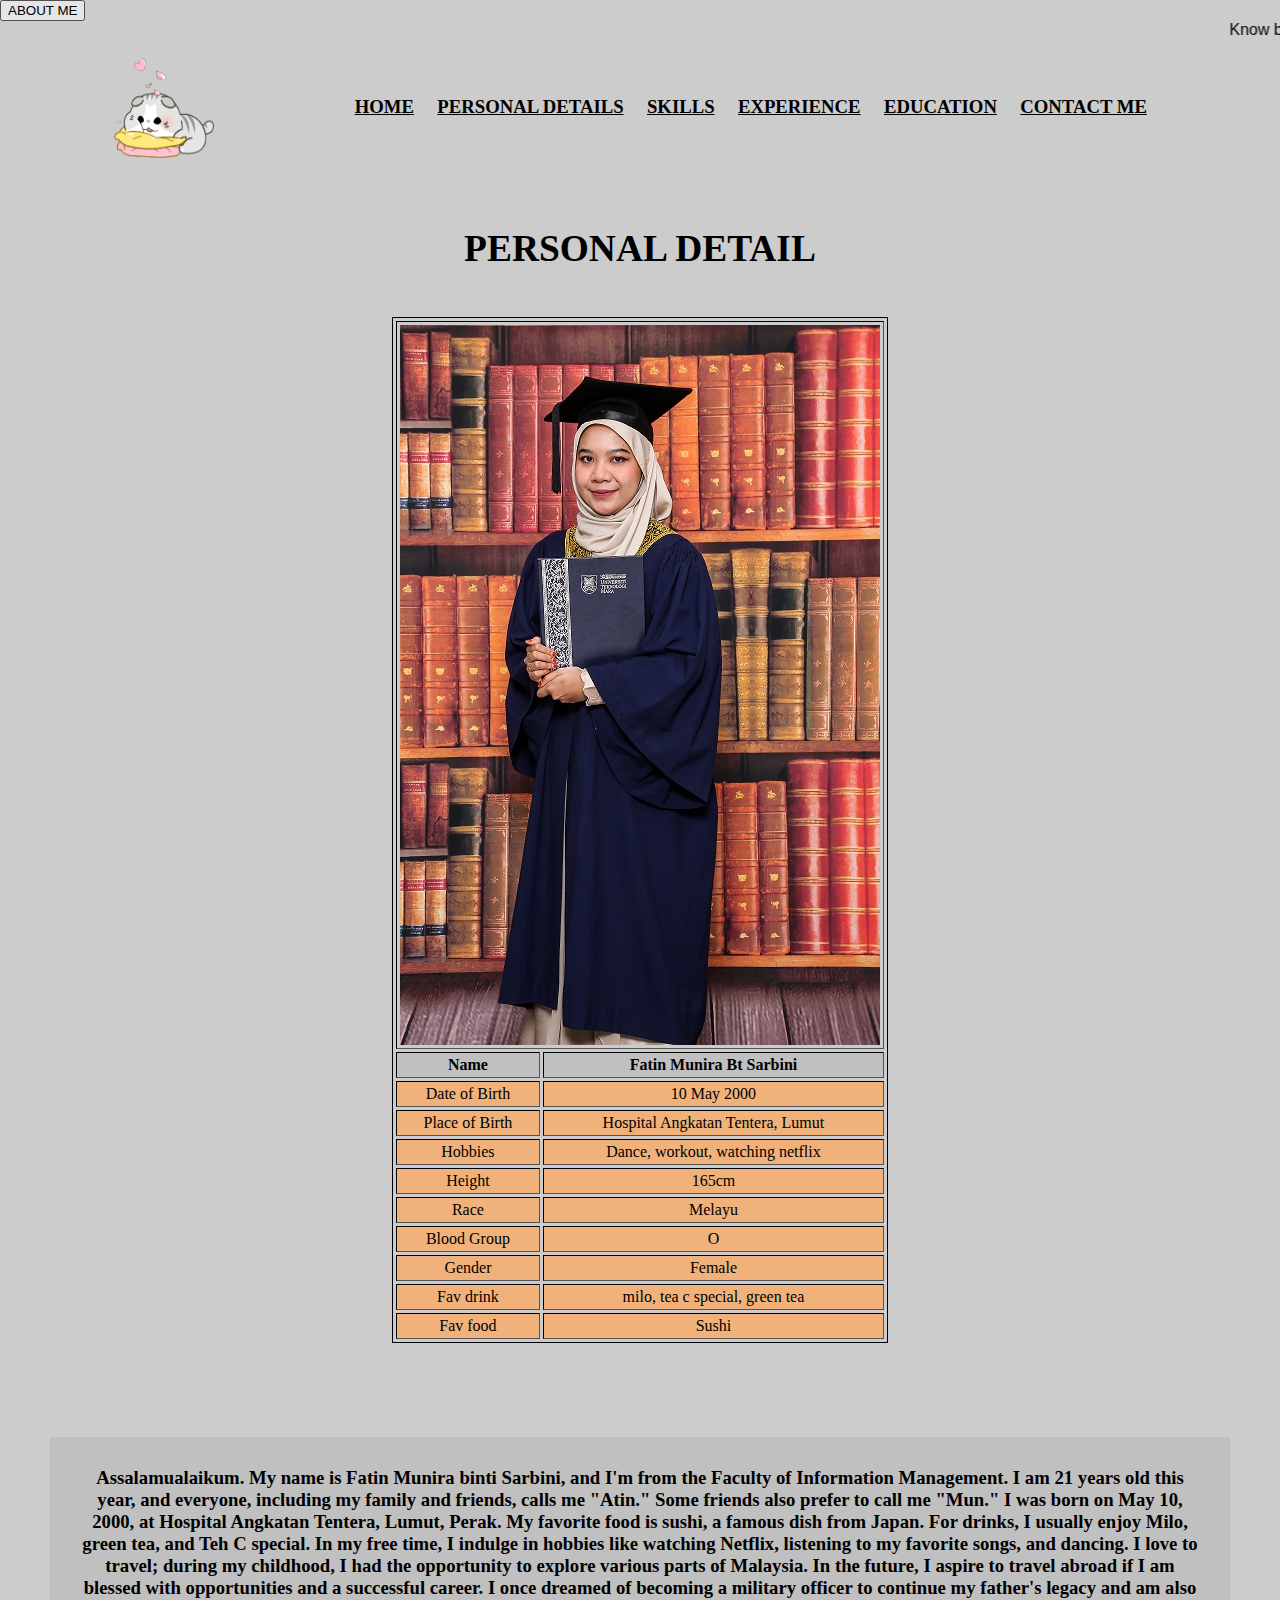
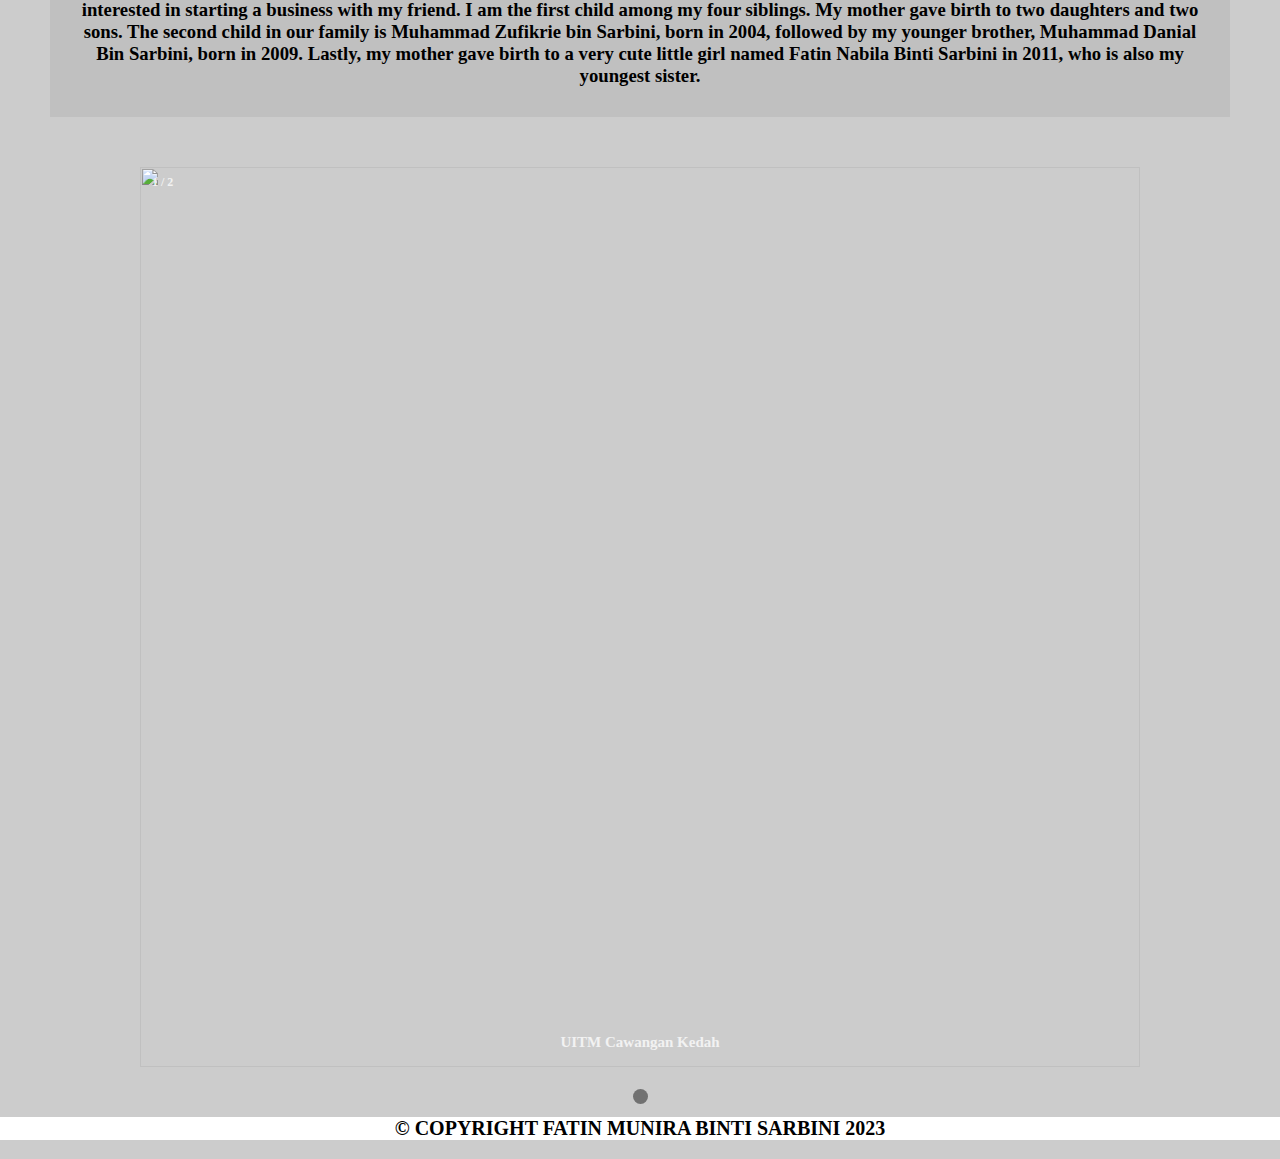
==== personal.html @ d1ed3d16 "First Commit" ====
<div class="w3-container w3-left">
    <div class="w3-bar">
        <a href="aboutme.html" target="_self">
      <button class="w3-button w3-brown">ABOUT ME</button></a>
    </div>
<head>
<link rel="stylesheet" type="text/css"
href="style.css" />
	<meta charset="utf-8">
	<title>
		My Personal Website
	</title>
</head>
<marquee>Know better about me!</marquee>
<body background="image/wallpaper1.jpg" link="000" alink="#017bf5" vlink="000">
	<br />
	<h3 align="center">
		<img src="image/cutelogo.png" alt="alternatetext" width="100" height="100">
		
		&nbsp;&nbsp;&nbsp;&nbsp;&nbsp;&nbsp;&nbsp;&nbsp;&nbsp;&nbsp;&nbsp;&nbsp;
		&nbsp;&nbsp;&nbsp;&nbsp;&nbsp;&nbsp;&nbsp;&nbsp;&nbsp;&nbsp;&nbsp;&nbsp;
	
		<font face="cinzel">
			

			<a href="index.html">HOME</a>&nbsp;&nbsp;&nbsp;&nbsp;
			<a href="personal.html">PERSONAL DETAILS</a>&nbsp;&nbsp;&nbsp;&nbsp;
			<a href="skills.html">SKILLS</a>&nbsp;&nbsp;&nbsp;&nbsp;
			<a href="experience.html">EXPERIENCE</a>&nbsp;&nbsp;&nbsp;&nbsp;
			<a href="education.html">EDUCATION</a>&nbsp;&nbsp;&nbsp;&nbsp;
			<a href="contactme.html">CONTACT ME</a>&nbsp;&nbsp;&nbsp;&nbsp;
<br>
<br>
<br>
<h1>PERSONAL DETAIL</H1>



<table border="1" width="20%" align="center" cellpadding="3" 
cellspacing="3">
<tr>
<td colspan="3"><img src="image/konvo.JPG"></td>
</tr>
<tr>
<th bgcolor="silver">Name</th>
<th bgcolor="silver">Fatin Munira Bt Sarbini</th>
</tr>
<tr>
<td align="center" bgcolor="#F0B27A">Date of Birth</td>
<td align="center" bgcolor="#F0B27A">10 May 2000</td>
</tr>
<tr>
<td align="center" bgcolor="#F0B27A">Place of Birth</td>
<td align="center" bgcolor="#F0B27A">Hospital Angkatan Tentera, Lumut</td>
</tr>
<tr>
<td align="center" bgcolor="#F0B27A">Hobbies</td>
<td align="center" bgcolor="#F0B27A">Dance, workout, watching netflix</td>
</tr>
<tr>
<td align="center" bgcolor="#F0B27A">Height</td>
<td align="center" bgcolor="#F0B27A">165cm</td>
</tr>
<tr>
<td align="center" bgcolor="#F0B27A">Race</td>
<td align="center" bgcolor="#F0B27A">Melayu</td>
</tr>
<tr>
<td align="center" bgcolor="#F0B27A">Blood Group</td>
<td align="center" bgcolor="#F0B27A">O</td>
</tr>
<tr>
<td align="center" bgcolor="#F0B27A">Gender</td>
<td align="center" bgcolor="#F0B27A"> Female </td>
</tr>
<tr>
<td align="center" bgcolor="#F0B27A">Fav drink</td>
<td align="center" bgcolor="#F0B27A">milo, tea c special, green tea</td>
</tr>
<tr>
<td align="center" bgcolor="#F0B27A">Fav food</td>
<td align="center" bgcolor="#F0B27A">Sushi</td>
</tr>
<br>
</table>
<br>
<br>



<p>	Assalamualaikum. My name is Fatin Munira binti Sarbini, and I'm from the Faculty of Information Management. I am 21 years old this year, and everyone, including my family and friends, calls me "Atin." Some friends also prefer to call me "Mun."

I was born on May 10, 2000, at Hospital Angkatan Tentera, Lumut, Perak. My favorite food is sushi, a famous dish from Japan. For drinks, I usually enjoy Milo, green tea, and Teh C special. In my free time, I indulge in hobbies like watching Netflix, listening to my favorite songs, and dancing. I love to travel; during my childhood, I had the opportunity to explore various parts of Malaysia. In the future, I aspire to travel abroad if I am blessed with opportunities and a successful career. I once dreamed of becoming a military officer to continue my father's legacy and am also interested in starting a business with my friend.

I am the first child among my four siblings. My mother gave birth to two daughters and two sons. The second child in our family is Muhammad Zufikrie bin Sarbini, born in 2004, followed by my younger brother, Muhammad Danial Bin Sarbini, born in 2009. Lastly, my mother gave birth to a very cute little girl named Fatin Nabila Binti Sarbini in 2011, who is also my youngest sister.
</p>

<!DOCTYPE html>
<head>
	<meta charset="utf-8">
	<title>
		My Personal Website
	</title>
<meta name="viewport" content="width=device-width, initial-scale=1">
<style>
* {box-sizing: border-box}
body {font-family: Verdana, sans-serif; margin:0}
.mySlides {display: none}
img {vertical-align: middle;}

/* Slideshow container */
.slideshow-container {
  max-width: 1000px;
  position: relative;
  margin: auto;
}

/* Next & previous buttons */
.prev, .next {
  cursor: pointer;
  position: absolute;
  top: 50%;
  width: auto;
  padding: 16px;
  margin-top: -22px;
  color: white;
  font-weight: bold;
  font-size: 18px;
  transition: 0.6s ease;
  border-radius: 0 3px 3px 0;
  user-select: none;
}

/* Position the "next button" to the right */
.next {
  right: 0;
  border-radius: 3px 0 0 3px;
}

/* On hover, add a black background color with a little bit see-through */
.prev:hover, .next:hover {
  background-color: rgba(0,0,0,0.8);
}

/* Caption text */
.text {
  color: #f2f2f2;
  font-size: 15px;
  padding: 8px 12px;
  position: absolute;
  bottom: 8px;
  width: 100%;
  text-align: center;
}

/* Number text (1/3 etc) */
.numbertext {
  color: #f2f2f2;
  font-size: 12px;
  padding: 8px 12px;
  position: absolute;
  top: 0;
}

/* The dots/bullets/indicators */
.dot {
  cursor: pointer;
  height: 15px;
  width: 15px;
  margin: 0 2px;
  background-color: #bbb;
  border-radius: 50%;
  display: inline-block;
  transition: background-color 0.6s ease;
}

.active, .dot:hover {
  background-color: #717171;
}

/* Fading animation */
.fade {
  -webkit-animation-name: fade;
  -webkit-animation-duration: 1.5s;
  animation-name: fade;
  animation-duration: 1.5s;
}

@-webkit-keyframes fade {
  from {opacity: .4} 
  to {opacity: 1}
}

@keyframes fade {
  from {opacity: .4} 
  to {opacity: 1}
}

/* On smaller screens, decrease text size */
@media only screen and (max-width: 300px) {
  .prev, .next,.text {font-size: 11px}
}
</style>
</head>
<body>

<div class="slideshow-container">

<div class="mySlides fade">
  <div class="numbertext">1 / 2</div>
  <img src="image/UITM.jpg" style="width:100%">
  <div class="text">UITM Cawangan Kedah</div>
</div>






</div>
<br>

<div style="text-align:center">
  <span class="dot" onclick="currentSlide(1)"></span> 
  
  
</div>

<script>
var slideIndex = 1;
showSlides(slideIndex);

function plusSlides(n) {
  showSlides(slideIndex += n);
}

function currentSlide(n) {
  showSlides(slideIndex = n);
}

function showSlides(n) {
  var i;
  var slides = document.getElementsByClassName("mySlides");
  var dots = document.getElementsByClassName("dot");
  if (n > slides.length) {slideIndex = 1}    
  if (n < 1) {slideIndex = slides.length}
  for (i = 0; i < slides.length; i++) {
      slides[i].style.display = "none";  
  }
  for (i = 0; i < dots.length; i++) {
      dots[i].className = dots[i].className.replace(" active", "");
  }
  slides[slideIndex-1].style.display = "block";  
  dots[slideIndex-1].className += " active";
}
</script>


  </table>

  <h1 style="text-align:center; background-color: #ffffff;font-size: 20px;" >&copy COPYRIGHT FATIN MUNIRA BINTI SARBINI 2023</h1>
---- style.css ----
h1 {
  color: black;
}
p {
  color: black;
}

p {
  border: 2px solid ;
  padding: 30px;
}

p {
  border: 0px solid ;
  margin: 50px;
}

h1 {
  background-color: ;
}

div {
  background-color: ;
}

p {
  background-color: silver;
}

table {
  border: 1px solid black;
}

body {
 background-image: url("image/wallpaper1.png");
 background-color: #cccccc;
}
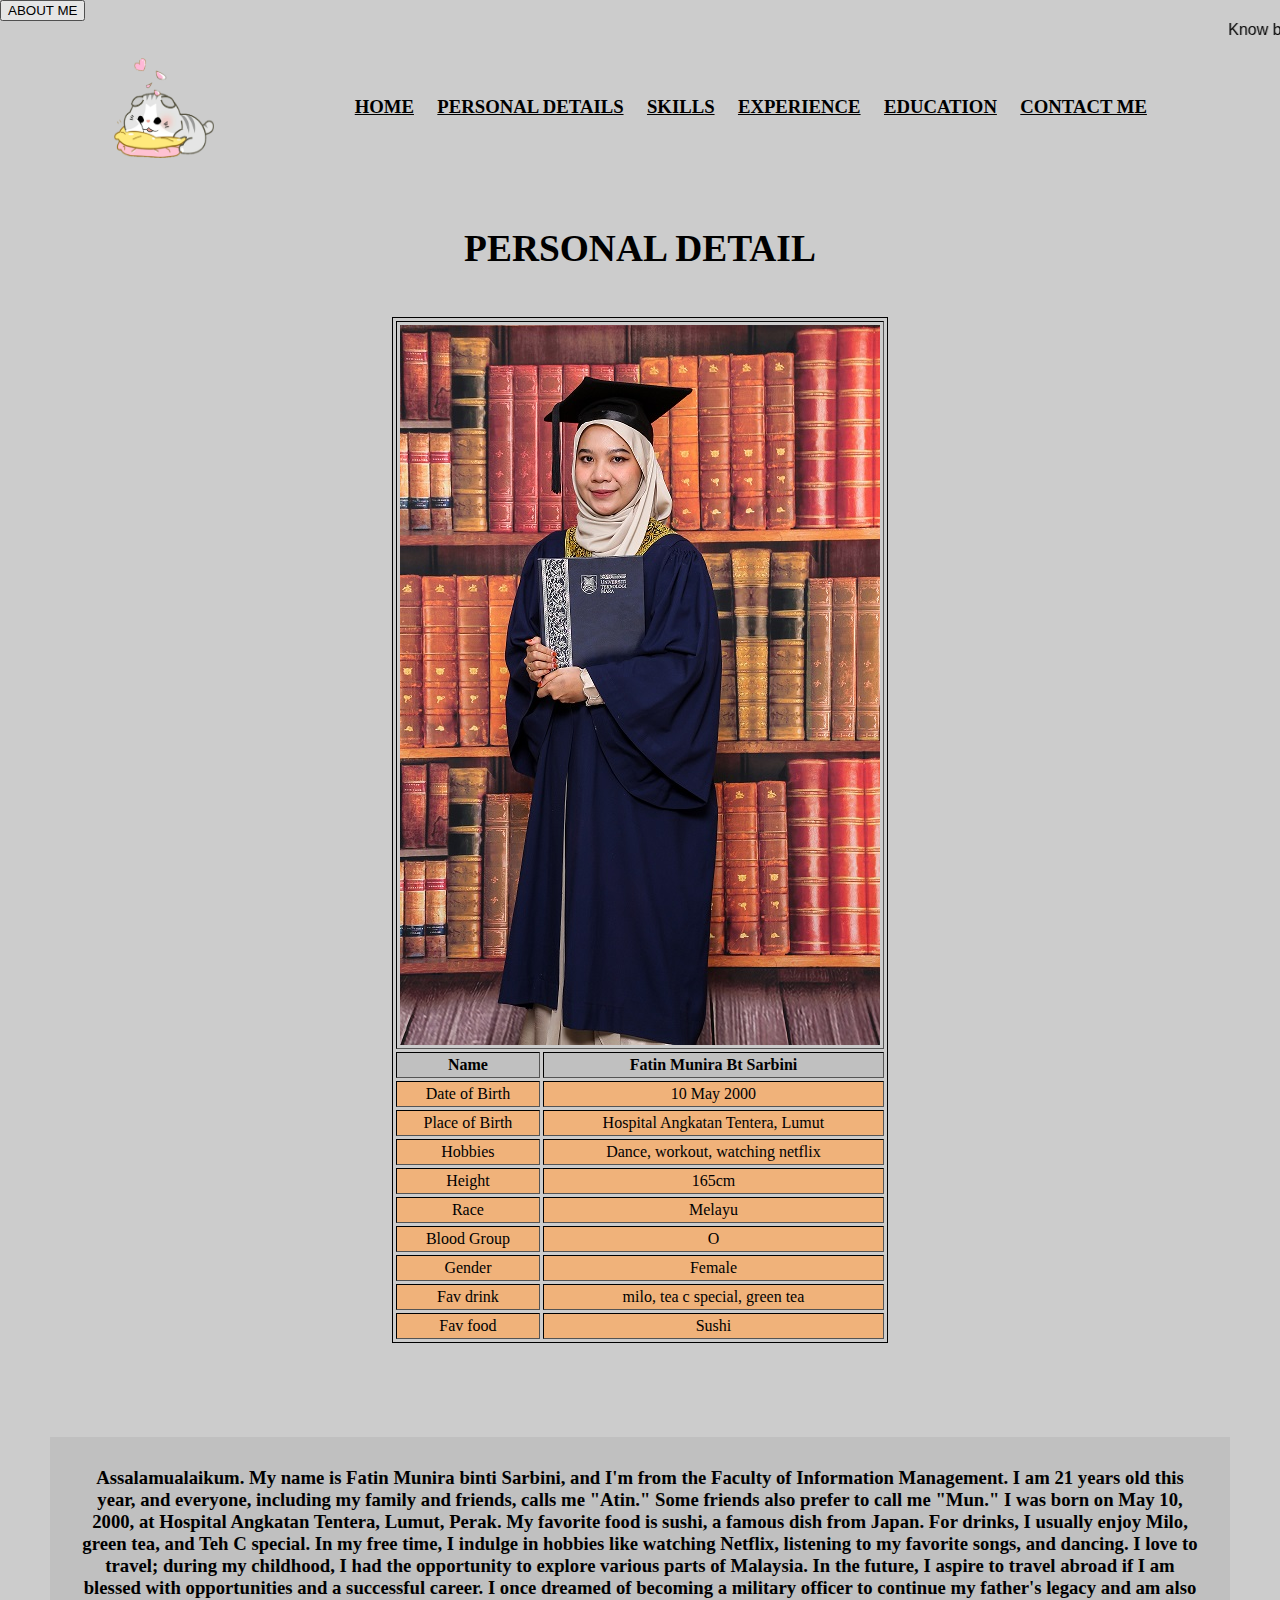
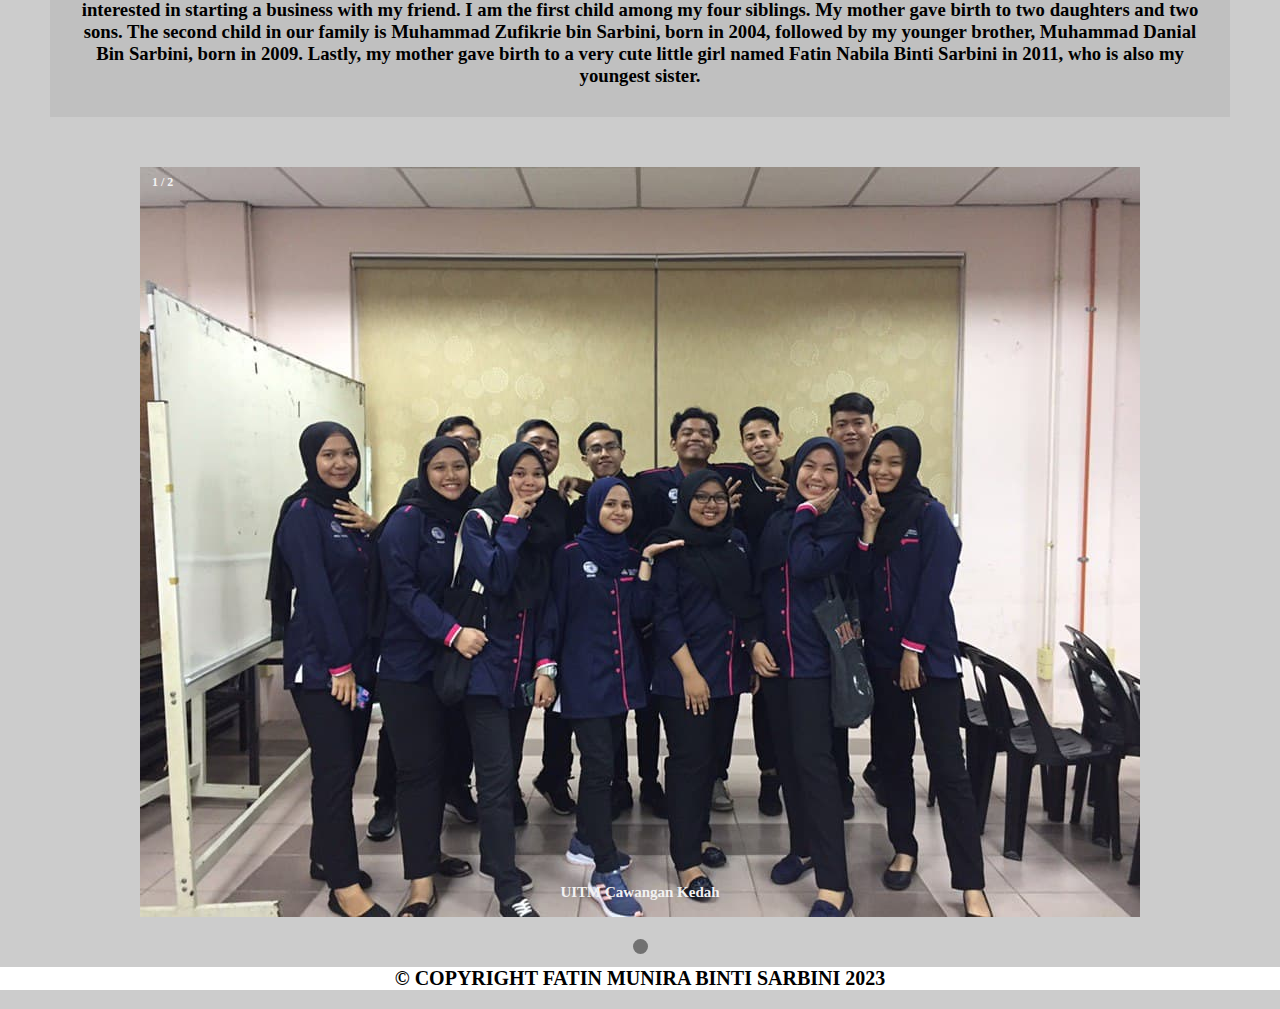
==== commit a59d6ba3: "personal.html" ====
--- a/personal.html
+++ b/personal.html
@@ -208,7 +208,7 @@
 
 <div class="mySlides fade">
   <div class="numbertext">1 / 2</div>
-  <img src="image/UITM.jpg" style="width:100%">
+  <img src="image/uitm.jpg" style="width:100%">
   <div class="text">UITM Cawangan Kedah</div>
 </div>
 
@@ -258,4 +258,4 @@
 
   </table>
 
-  <h1 style="text-align:center; background-color: #ffffff;font-size: 20px;" >&copy COPYRIGHT FATIN MUNIRA BINTI SARBINI 2023</h1>+  <h1 style="text-align:center; background-color: #ffffff;font-size: 20px;" >&copy COPYRIGHT FATIN MUNIRA BINTI SARBINI 2023</h1>
